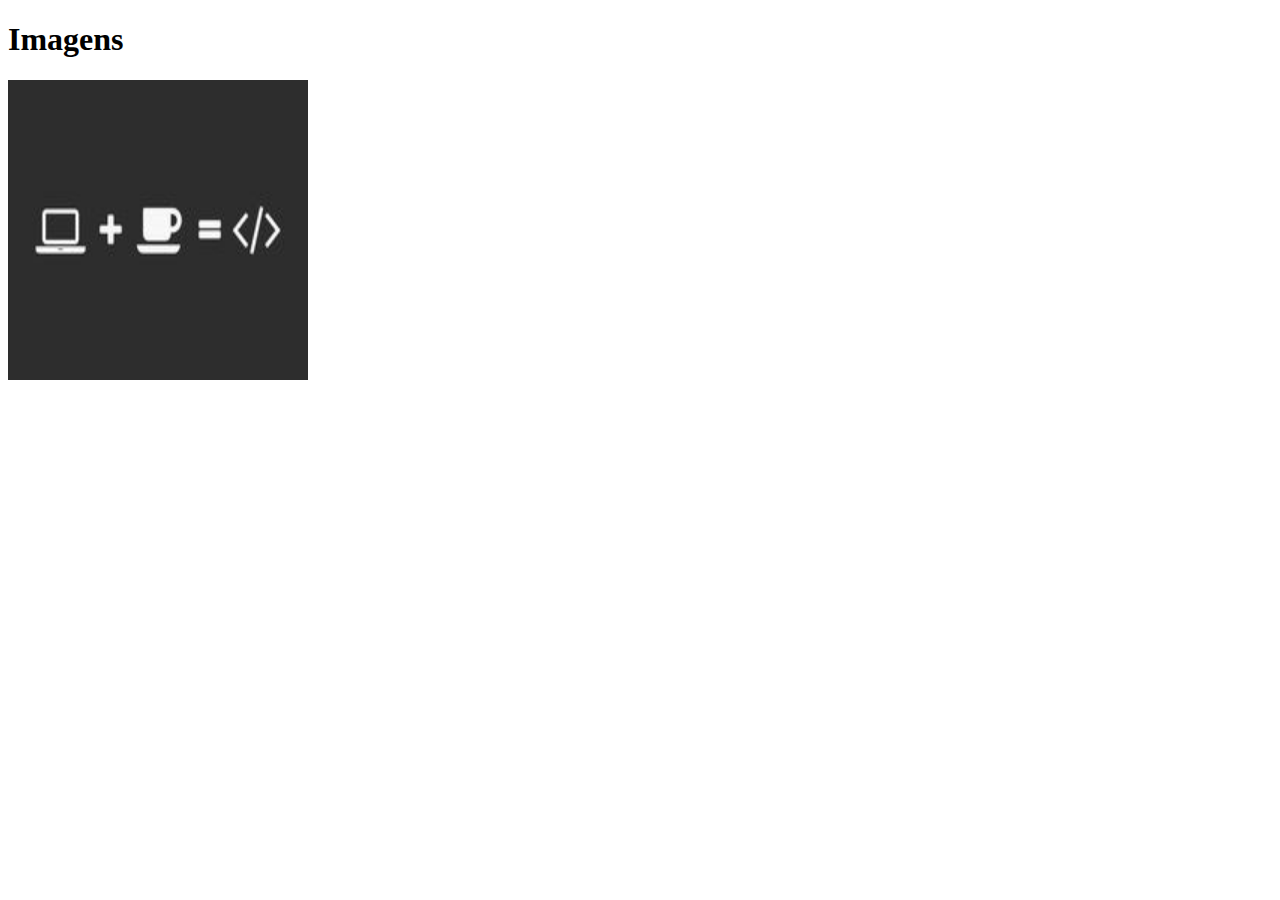
==== Imagens.html @ a71a16fb "Modifiquei o arquivo Links.html, criado o arquivo Imagens.html e o diretorio Imagens" ====
<!DOCTYPE html>
<html>
    <head>
        <title>Imagens</title>
    </head>

    <body style=="padding: 40px;">
        <h1>Imagens</h1>

        <img src="Imagens/080fc6b285e3469f1a824d7cbf25f0f1.jpg" width="300" height="300" alt="Computador + Cafe = Programacao" /> 

    </body>
</html>
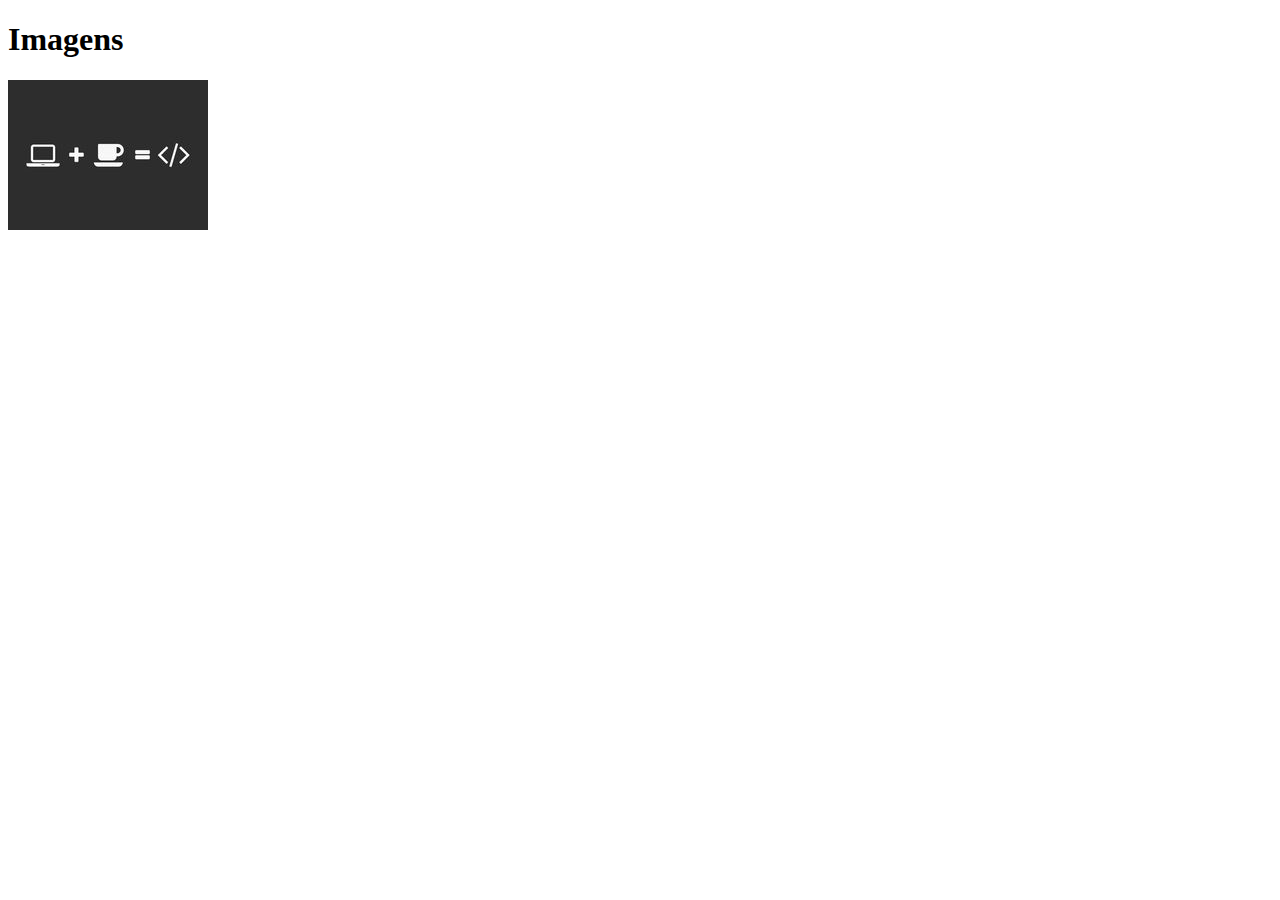
==== commit fb1418b2: "Modificado o arquivo Imagens.html e adicionado a imagem Imagens/Programacao.jpg" ====
--- a/Imagens.html
+++ b/Imagens.html
@@ -7,7 +7,7 @@
     <body style=="padding: 40px;">
         <h1>Imagens</h1>
 
-        <img src="Imagens/080fc6b285e3469f1a824d7cbf25f0f1.jpg" width="300" height="300" alt="Computador + Cafe = Programacao" /> 
+        <img src="Imagens/Programacao.jpg" alt="Computador + Cafe = Programacao" /> 
 
     </body>
 </html>
